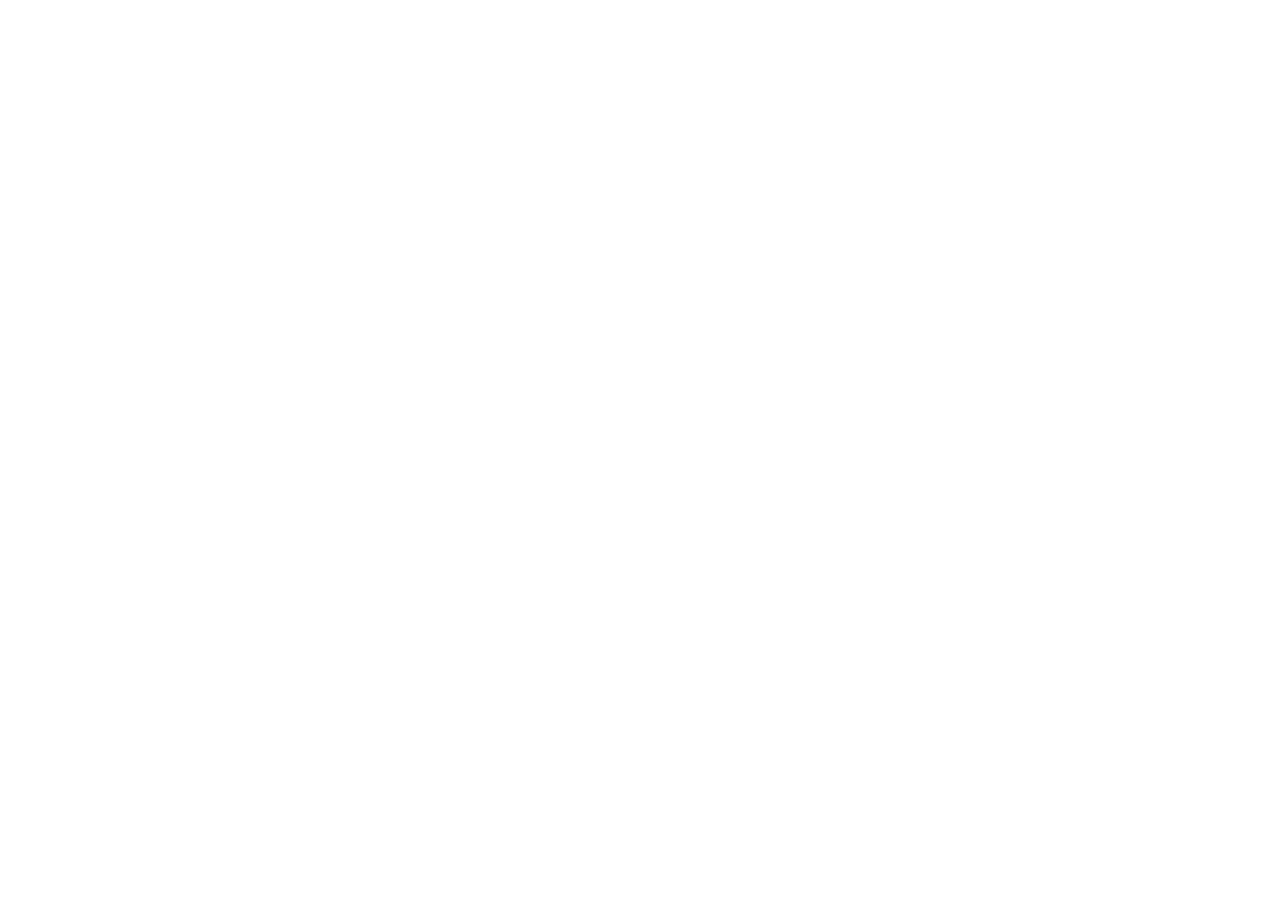
==== index.html @ 9dd83ac8 "init project" ====
<!doctype html>
<html lang="en">
  <head>
    <meta charset="UTF-8" />
    <link rel="icon" type="image/svg+xml" href="/vite.svg" />
    <meta name="viewport" content="width=device-width, initial-scale=1.0" />
    <title>Vite App</title>
  </head>
  <body>
    <div id="app"></div>
    <script type="module" src="/main.js"></script>
  </body>
</html>
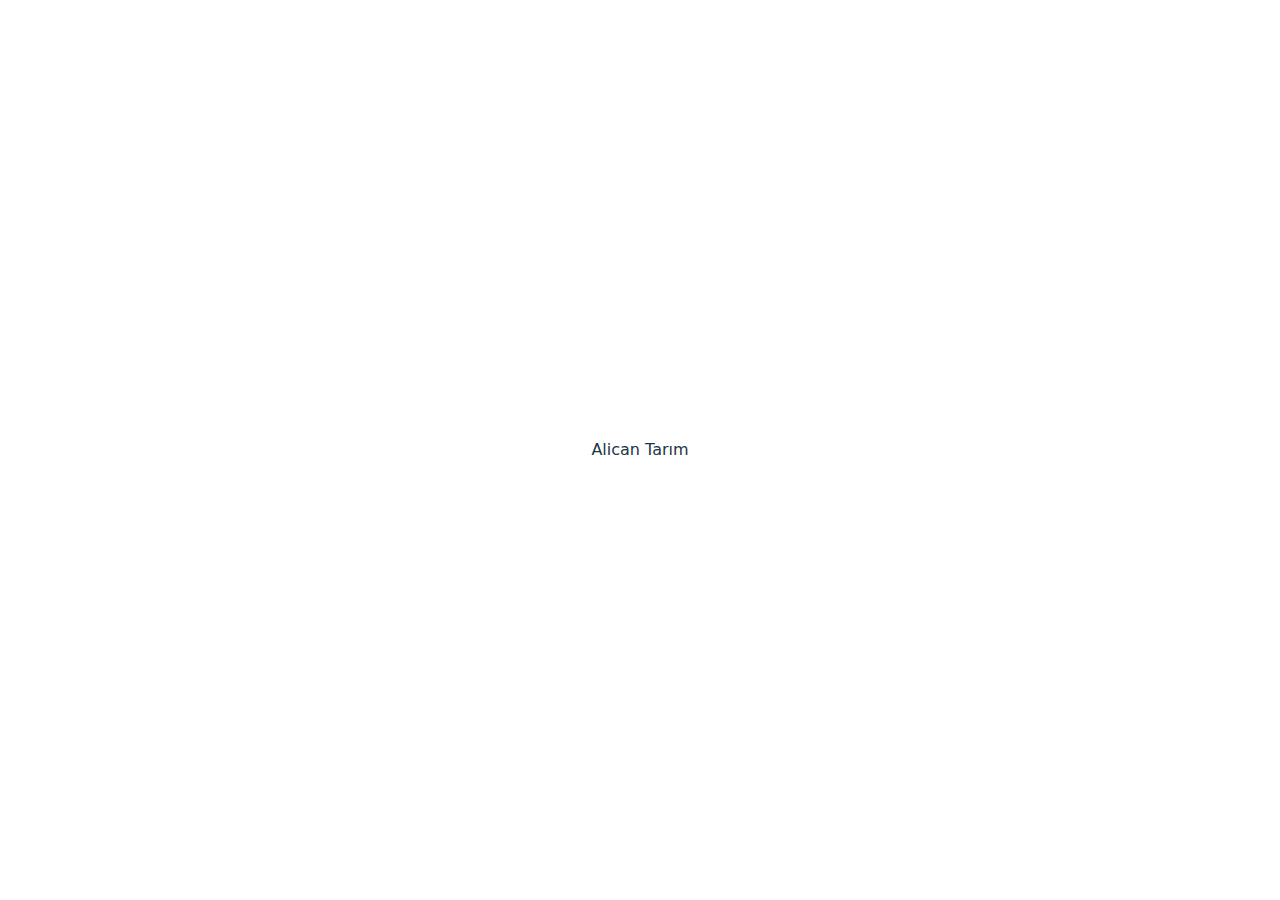
==== commit d1f2b0da: "clean-up project" ====
--- a/index.html
+++ b/index.html
@@ -1,13 +1,14 @@
-<!doctype html>
+<!DOCTYPE html>
 <html lang="en">
   <head>
     <meta charset="UTF-8" />
     <link rel="icon" type="image/svg+xml" href="/vite.svg" />
     <meta name="viewport" content="width=device-width, initial-scale=1.0" />
-    <title>Vite App</title>
+    <link rel="stylesheet" href="reset.css" />
+    <link rel="stylesheet" href="style.css" />
+    <title>Netflix Clone Front-end Application</title>
   </head>
   <body>
-    <div id="app"></div>
-    <script type="module" src="/main.js"></script>
+    <div id="app">Alican Tarım</div>
   </body>
 </html>
--- a/style.css
+++ b/style.css
@@ -0,0 +1,96 @@
+:root {
+  font-family: Inter, system-ui, Avenir, Helvetica, Arial, sans-serif;
+  line-height: 1.5;
+  font-weight: 400;
+
+  color-scheme: light dark;
+  color: rgba(255, 255, 255, 0.87);
+  background-color: #242424;
+
+  font-synthesis: none;
+  text-rendering: optimizeLegibility;
+  -webkit-font-smoothing: antialiased;
+  -moz-osx-font-smoothing: grayscale;
+}
+
+a {
+  font-weight: 500;
+  color: #646cff;
+  text-decoration: inherit;
+}
+a:hover {
+  color: #535bf2;
+}
+
+body {
+  margin: 0;
+  display: flex;
+  place-items: center;
+  min-width: 320px;
+  min-height: 100vh;
+}
+
+h1 {
+  font-size: 3.2em;
+  line-height: 1.1;
+}
+
+#app {
+  max-width: 1280px;
+  margin: 0 auto;
+  padding: 2rem;
+  text-align: center;
+}
+
+.logo {
+  height: 6em;
+  padding: 1.5em;
+  will-change: filter;
+  transition: filter 300ms;
+}
+.logo:hover {
+  filter: drop-shadow(0 0 2em #646cffaa);
+}
+.logo.vanilla:hover {
+  filter: drop-shadow(0 0 2em #f7df1eaa);
+}
+
+.card {
+  padding: 2em;
+}
+
+.read-the-docs {
+  color: #888;
+}
+
+button {
+  border-radius: 8px;
+  border: 1px solid transparent;
+  padding: 0.6em 1.2em;
+  font-size: 1em;
+  font-weight: 500;
+  font-family: inherit;
+  background-color: #1a1a1a;
+  cursor: pointer;
+  transition: border-color 0.25s;
+}
+button:hover {
+  border-color: #646cff;
+}
+button:focus,
+button:focus-visible {
+  outline: 4px auto -webkit-focus-ring-color;
+}
+
+@media (prefers-color-scheme: light) {
+  :root {
+    color: #213547;
+    background-color: #ffffff;
+  }
+  a:hover {
+    color: #747bff;
+  }
+  button {
+    background-color: #f9f9f9;
+  }
+}
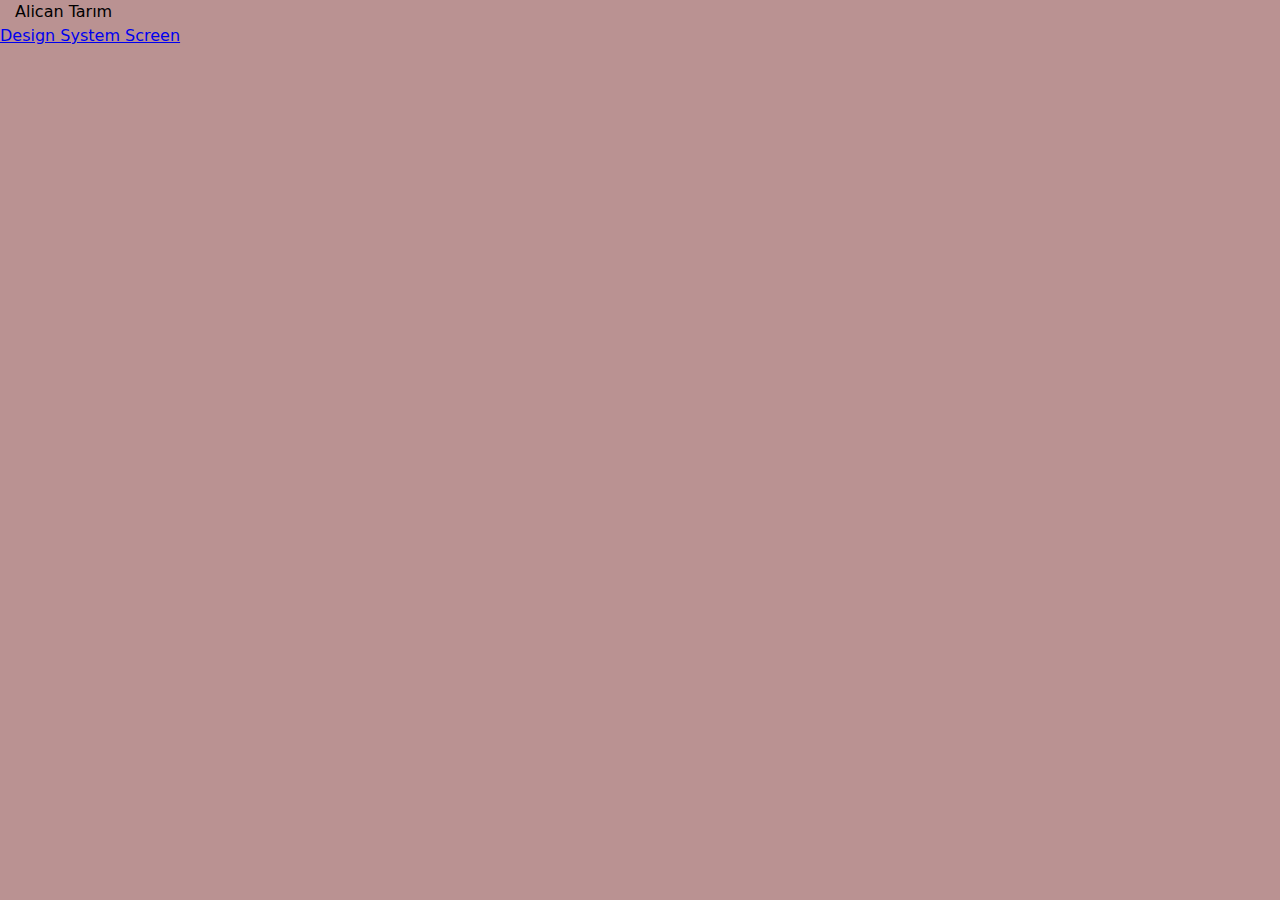
==== commit 40b79394: "design html and style css updated." ====
--- a/index.html
+++ b/index.html
@@ -10,5 +10,8 @@
   </head>
   <body>
     <div id="app">Alican Tarım</div>
+    <a href="design-system.html">Design System Screen</a>
+
+    <div class="car"></div>
   </body>
 </html>
--- a/style.css
+++ b/style.css
@@ -3,16 +3,131 @@
   line-height: 1.5;
   font-weight: 400;
 
+  /*
   color-scheme: light dark;
   color: rgba(255, 255, 255, 0.87);
   background-color: #242424;
+  */
 
   font-synthesis: none;
   text-rendering: optimizeLegibility;
   -webkit-font-smoothing: antialiased;
   -moz-osx-font-smoothing: grayscale;
-}
-
+
+  /* Color ları ekle*/
+  --primary-redColor: #e50914;
+  --primary-blackColor: #000000;
+  --typographyColor-white: #ffffff;
+  --typographyColor-gray1: #8c8c8c;
+  --typographyColor-gray2: #757575;
+  --typographyColor-gray3: #999999;
+  --accentColor-blue: #0071eb;
+  --accentColor-orange: #ffa00a;
+  --accentColor-green: #5fa53f;
+
+  --color-background: rgb(186, 146, 146);
+}
+
+body {
+  background-color: var(--color-background);
+}
+
+h1 {
+  font-weight: bold;
+  font-size: 3rem;
+  line-height: 1.1;
+  letter-spacing: -0.5%;
+}
+
+h2 {
+  font-weight: bold;
+  font-size: 3rem;
+  line-height: -1.1;
+  letter-spacing: -1%;
+}
+
+h3 {
+  font-weight: normal;
+  font-size: 1.6rem;
+  line-height: Auto;
+  letter-spacing: 0%;
+}
+
+/* -------
+DESIGN SYSTEM
+------- */
+
+#app {
+  margin-left: 15px;
+}
+
+.rect {
+  width: 160px;
+  height: 80px;
+  color: white;
+  border: solid 1px rgb(54, 23, 23);
+  padding: 32px 5px;
+  font-size: 0.8rem;
+  margin-top: 5px;
+}
+
+.squareTypog {
+  width: 60px;
+  height: 60px;
+  color: #000000;
+  padding: 40px 0 0 3px;
+  font-size: 0.6rem;
+  margin-top: 5px;
+}
+
+.squareTypog p {
+  font-size: 0.35rem;
+}
+
+.squareAcc {
+  width: 60px;
+  height: 60px;
+  color: #ffffff;
+  padding: 40px 0 0 3px;
+  font-size: 0.6rem;
+  margin-top: 5px;
+}
+
+.squareAcc p {
+  font-size: 0.35rem;
+}
+
+.primaryColors {
+  display: flex;
+  flex-direction: row;
+  justify-content: start;
+  margin-bottom: 10px;
+  margin-top: 10px;
+}
+
+.typographyColors {
+  display: flex;
+  flex-direction: row;
+  justify-content: start;
+  margin-bottom: 10px;
+}
+
+.accentColors {
+  display: flex;
+  flex-direction: row;
+  justify-content: start;
+  margin-bottom: 10px;
+}
+
+.color {
+  margin-right: 2rem;
+}
+
+.accColor {
+  margin-right: 0.5rem;
+}
+
+/*
 a {
   font-weight: 500;
   color: #646cff;
@@ -94,3 +209,4 @@
     background-color: #f9f9f9;
   }
 }
+*/
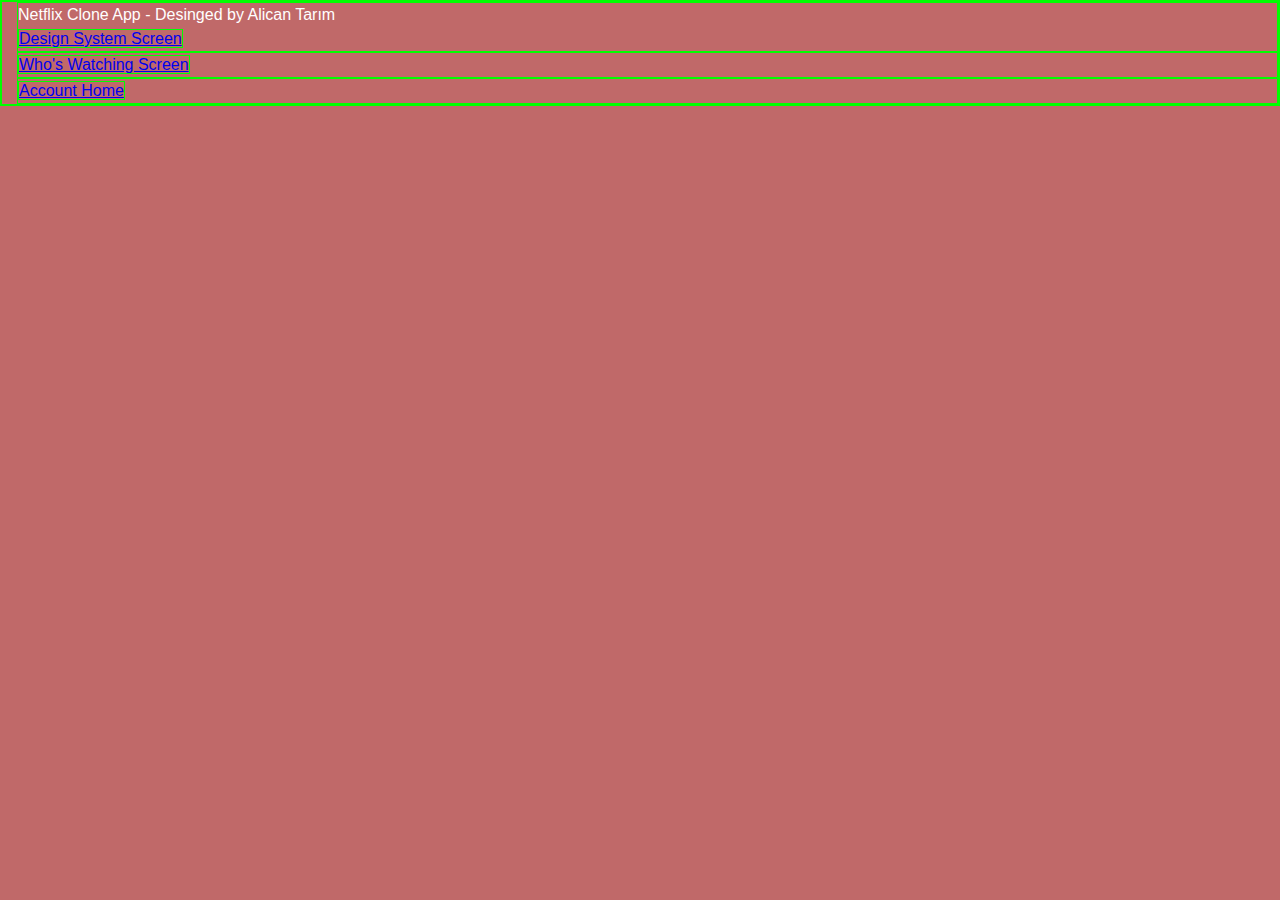
==== commit 7073d8f1: "Creates account-home all" ====
--- a/index.html
+++ b/index.html
@@ -9,9 +9,16 @@
     <title>Netflix Clone Front-end Application</title>
   </head>
   <body>
-    <div id="app">Alican Tarım</div>
-    <a href="design-system.html">Design System Screen</a>
-
-    <div class="car"></div>
+    <div id="app">
+      Netflix Clone App - Desinged by Alican Tarım
+      <br />
+      <a href="design-system.html">Design System Screen</a>
+      <br />
+      <hr />
+      <a href="whos-watching.html">Who's Watching Screen</a>
+      <br />
+      <hr />
+      <a href="account-home.html">Account Home</a>
+    </div>
   </body>
 </html>
--- a/style.css
+++ b/style.css
@@ -1,7 +1,14 @@
+* {
+  border: solid 1px lime;
+}
+
 :root {
-  font-family: Inter, system-ui, Avenir, Helvetica, Arial, sans-serif;
+  font-family: "Signika", sans-serif;
+  font-optical-sizing: auto;
+  font-weight: 400;
+  font-style: normal;
+  font-variation-settings: "GRAD" 0;
   line-height: 1.5;
-  font-weight: 400;
 
   /*
   color-scheme: light dark;
@@ -14,22 +21,43 @@
   -webkit-font-smoothing: antialiased;
   -moz-osx-font-smoothing: grayscale;
 
-  /* Color ları ekle*/
+  /* */
+
+  /* Primary */
   --primary-redColor: #e50914;
   --primary-blackColor: #000000;
+
+  /* Typography Color */
   --typographyColor-white: #ffffff;
-  --typographyColor-gray1: #8c8c8c;
+  --typography-dark-gray: #8c8c8c;
   --typographyColor-gray2: #757575;
   --typographyColor-gray3: #999999;
+
+  /* Accent Color */
   --accentColor-blue: #0071eb;
   --accentColor-orange: #ffa00a;
   --accentColor-green: #5fa53f;
 
+  --background-lightest: #ffffff;
+  --backgroundColor-black: #000000;
+  --backgroundColor-black2: #222222;
+  --background-light-gray: #303030;
+
   --color-background: rgb(186, 146, 146);
+  --body-background: rgb(192, 105, 105);
+
+  --border-radius: 0.5rem;
+
+  --gap-s: 0.75rem;
+  --gap-m: 1.5rem;
+  --gap-l: 4rem;
+
+  --padding-left: 3rem;
 }
 
 body {
-  background-color: var(--color-background);
+  background-color: var(--body-background);
+  color: var(--typographyColor-white);
 }
 
 h1 {
@@ -41,16 +69,25 @@
 
 h2 {
   font-weight: bold;
-  font-size: 3rem;
-  line-height: -1.1;
+  font-size: 2rem;
+  line-height: 1.1;
   letter-spacing: -1%;
 }
 
 h3 {
-  font-weight: normal;
   font-size: 1.6rem;
-  line-height: Auto;
-  letter-spacing: 0%;
+}
+
+.text-field {
+  font-size: 1rem;
+}
+.lead {
+  font-size: 1rem;
+}
+.subtitle {
+  font-size: 0.8rem;
+  font-weight: 600;
+  letter-spacing: 0.5%;
 }
 
 /* -------
@@ -59,25 +96,29 @@
 
 #app {
   margin-left: 15px;
+}
+
+.ds-element-container {
+  display: flex;
+  flex-wrap: wrap;
+  gap: 2rem;
 }
 
 .rect {
   width: 160px;
   height: 80px;
   color: white;
-  border: solid 1px rgb(54, 23, 23);
+  border: solid 1px var(--typographyColor-white);
   padding: 32px 5px;
   font-size: 0.8rem;
-  margin-top: 5px;
+  margin-top: 0.2rem;
 }
 
 .squareTypog {
   width: 60px;
   height: 60px;
   color: #000000;
-  padding: 40px 0 0 3px;
-  font-size: 0.6rem;
-  margin-top: 5px;
+  margin-top: 0.2rem;
 }
 
 .squareTypog p {
@@ -90,123 +131,227 @@
   color: #ffffff;
   padding: 40px 0 0 3px;
   font-size: 0.6rem;
-  margin-top: 5px;
+  margin-top: 0.2rem;
 }
 
 .squareAcc p {
   font-size: 0.35rem;
 }
 
+.squareBackground {
+  width: 60px;
+  height: 60px;
+  color: #ffffff;
+  padding: 40px 0 0 3px;
+  font-size: 0.6rem;
+  margin-top: 0.2rem;
+}
+
+.squareBackground p {
+  font-size: 0.35rem;
+}
+
 .primaryColors {
   display: flex;
   flex-direction: row;
   justify-content: start;
-  margin-bottom: 10px;
-  margin-top: 10px;
+  margin-bottom: 1rem;
+  margin-top: 1rem;
+  gap: 2rem;
 }
 
 .typographyColors {
   display: flex;
   flex-direction: row;
   justify-content: start;
-  margin-bottom: 10px;
+  margin-bottom: 1rem;
 }
 
 .accentColors {
   display: flex;
   flex-direction: row;
   justify-content: start;
-  margin-bottom: 10px;
+  margin-bottom: 1rem;
+  gap: 0.5rem;
+}
+
+.backgroundColors {
+  display: flex;
+  flex-direction: row;
+  justify-content: start;
+  margin-bottom: 2rem;
+  gap: 0.5rem;
+}
+
+.primary-button,
+button {
+  border: none;
+  font-size: 1.2rem;
+  letter-spacing: 0.1%;
+  background-color: var(--typographyColor-white);
+  color: var(--backgroundColor-black);
+  border-radius: var(--border-radius);
+  border: 0;
+  display: flex;
+  align-items: center;
+  gap: 0.5rem;
+  padding: 0.5rem 1.2rem;
+  opacity: 1;
+  transition: all 0.3s ease-in-out;
+}
+
+.secondary-button {
+  background-color: rgba(255, 255, 255, 0.598);
+  color: var(--typography-dark-gray);
+}
+
+.primary-button:hover,
+.secondary-button:hover {
+  opacity: 0.8;
+}
+
+.outline-button {
+  font-size: 1rem;
+  background-color: transparent;
+  color: var(--typographyColor-gray2);
+  border: 1px solid var(--typographyColor-gray2);
+  border-radius: 0;
+}
+
+.outline-button:hover {
+  color: var(--typography-dark-gray);
+  border: 1px solid var(--typographyColor-gray2);
+}
+
+/* CARD ELEMENT */
+.cards {
+  overflow-x: scroll; /* X ekseninde scroll bar oluşturur.*/
+  scrollbar-width: none; /* Scroll bar'ı gizler.*/
+}
+
+.card {
+  background-color: var(--backgroundColor-black2);
+  min-width: 20rem;
+  aspect-ratio: 16/9;
+  display: flex;
+  flex-direction: column;
+  justify-content: space-between;
+}
+
+.card img {
+  height: 2.5rem;
+}
+
+.card img:first-child {
+  padding: 0.2rem;
+}
+
+.card > div {
+  display: flex;
+  justify-content: space-between;
+}
+
+.card > span {
+  background-color: var(--primary-redColor);
+  align-self: center;
+  border-top-left-radius: var(--border-radius);
+  border-top-right-radius: var(--border-radius);
+  padding: 0.25rem 1rem;
+}
+
+/* 
+  WHO'S WATHCING
+ */
+
+.container-center {
+  display: flex;
+  flex-direction: column;
+  align-items: center;
+  justify-content: center;
+  min-height: 100vh;
+  min-width: 100vw;
+  gap: 2rem;
+}
+.profiles {
+  display: flex;
+  justify-content: center;
+  gap: 1rem;
+}
+/* CSS NESTING */
+.profile {
+  display: flex;
+  flex-direction: column;
+  text-align: center;
+  gap: 0.5rem;
+  flex-basis: 8rem;
+
+  img {
+    width: 100%;
+    background-color: var(--background-light-gray);
+    border-radius: var(--border-radius);
+  }
+
+  &:last-of-type img {
+    width: 60%;
+    margin: auto;
+    background-color: transparent;
+  }
+}
+
+/* UTILITY CLASSES */
+
+.border-white {
+  border: solid 1px var(--typographyColor-white);
+}
+
+.flex {
+  display: flex;
+}
+
+.center {
+  justify-content: center;
+  align-items: center;
+}
+
+.justify-center {
+  justify-content: center;
+}
+
+.align-center {
+  align-items: center;
+}
+
+.column {
+  flex-direction: column;
+}
+
+.between {
+  justify-content: space-between;
+}
+
+.gap-s {
+  gap: var(--gap-s);
+}
+
+.gap-m {
+  gap: var(--gap-m);
+}
+
+.gap-l {
+  gap: var(--gap-l);
+}
+
+.text-decoration {
+  text-decoration: none;
 }
 
 .color {
-  margin-right: 2rem;
-}
-
-.accColor {
-  margin-right: 0.5rem;
-}
-
-/*
-a {
-  font-weight: 500;
-  color: #646cff;
-  text-decoration: inherit;
-}
-a:hover {
-  color: #535bf2;
-}
-
-body {
-  margin: 0;
-  display: flex;
-  place-items: center;
-  min-width: 320px;
-  min-height: 100vh;
-}
-
-h1 {
-  font-size: 3.2em;
-  line-height: 1.1;
-}
-
-#app {
-  max-width: 1280px;
-  margin: 0 auto;
-  padding: 2rem;
-  text-align: center;
-}
-
-.logo {
-  height: 6em;
-  padding: 1.5em;
-  will-change: filter;
-  transition: filter 300ms;
-}
-.logo:hover {
-  filter: drop-shadow(0 0 2em #646cffaa);
-}
-.logo.vanilla:hover {
-  filter: drop-shadow(0 0 2em #f7df1eaa);
-}
-
-.card {
-  padding: 2em;
-}
-
-.read-the-docs {
-  color: #888;
-}
-
-button {
-  border-radius: 8px;
-  border: 1px solid transparent;
-  padding: 0.6em 1.2em;
-  font-size: 1em;
-  font-weight: 500;
-  font-family: inherit;
-  background-color: #1a1a1a;
-  cursor: pointer;
-  transition: border-color 0.25s;
-}
-button:hover {
-  border-color: #646cff;
-}
-button:focus,
-button:focus-visible {
-  outline: 4px auto -webkit-focus-ring-color;
-}
-
-@media (prefers-color-scheme: light) {
-  :root {
-    color: #213547;
-    background-color: #ffffff;
-  }
-  a:hover {
-    color: #747bff;
-  }
-  button {
-    background-color: #f9f9f9;
-  }
-}
-*/
+  color: white;
+}
+
+.bold {
+  font-weight: bold;
+}
+.body-padding-left {
+  padding-left: var(--padding-left);
+}
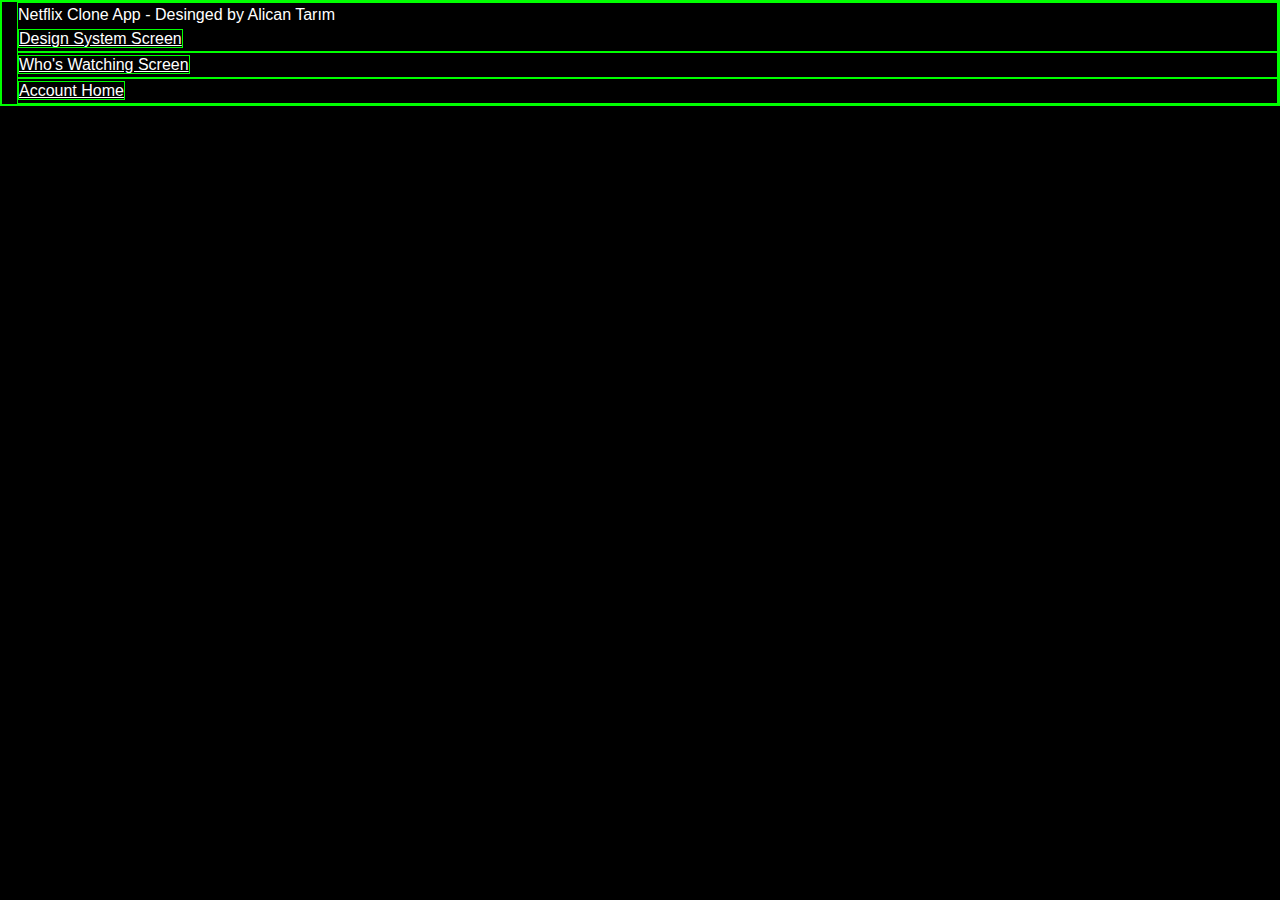
==== commit e79b04aa: "bug fixed footer" ====
--- a/index.html
+++ b/index.html
@@ -12,13 +12,15 @@
     <div id="app">
       Netflix Clone App - Desinged by Alican Tarım
       <br />
-      <a href="design-system.html">Design System Screen</a>
+      <a style="color: white" href="design-system.html">Design System Screen</a>
       <br />
       <hr />
-      <a href="whos-watching.html">Who's Watching Screen</a>
+      <a style="color: white" href="whos-watching.html"
+        >Who's Watching Screen</a
+      >
       <br />
       <hr />
-      <a href="account-home.html">Account Home</a>
+      <a style="color: white" href="account-home.html">Account Home</a>
     </div>
   </body>
 </html>
--- a/style.css
+++ b/style.css
@@ -56,7 +56,7 @@
 }
 
 body {
-  background-color: var(--body-background);
+  background-color: var(--primary-blackColor);
   color: var(--typographyColor-white);
 }
 
@@ -96,12 +96,6 @@
 
 #app {
   margin-left: 15px;
-}
-
-.ds-element-container {
-  display: flex;
-  flex-wrap: wrap;
-  gap: 2rem;
 }
 
 .rect {
@@ -151,6 +145,16 @@
   font-size: 0.35rem;
 }
 
+.ds-element-container {
+  display: flex;
+  flex-direction: row;
+  flex-wrap: wrap;
+  gap: 2rem;
+}
+
+.ds-color-container {
+}
+
 .primaryColors {
   display: flex;
   flex-direction: row;
@@ -165,6 +169,10 @@
   flex-direction: row;
   justify-content: start;
   margin-bottom: 1rem;
+}
+
+.typeColor {
+  display: flex;
 }
 
 .accentColors {
@@ -202,7 +210,7 @@
 
 .secondary-button {
   background-color: rgba(255, 255, 255, 0.598);
-  color: var(--typography-dark-gray);
+  color: var(--typographyColor-white);
 }
 
 .primary-button:hover,
@@ -219,7 +227,7 @@
 }
 
 .outline-button:hover {
-  color: var(--typography-dark-gray);
+  color: var(--typographyColor-dark-gray);
   border: 1px solid var(--typographyColor-gray2);
 }
 
@@ -259,6 +267,10 @@
   padding: 0.25rem 1rem;
 }
 
+.hero-box {
+  
+}
+
 /* 
   WHO'S WATHCING
  */
